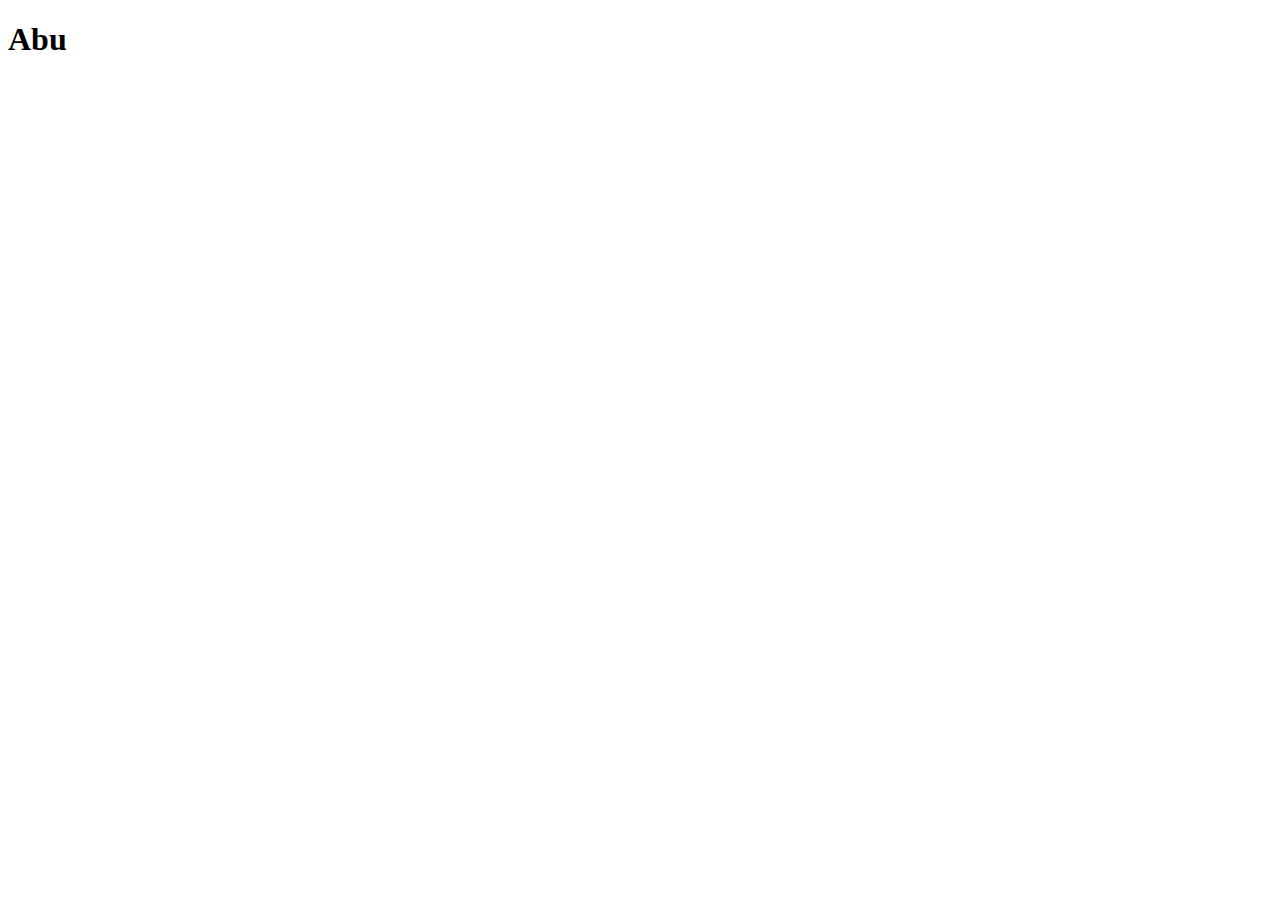
==== tugas1/repobu.html @ 18b3638f "cmd1" ====
<!DOCTYPE html>
<html lang="en">
<head>
    <meta charset="UTF-8">
    <meta name="viewport" content="width=device-width, initial-scale=1.0">
    <title>Document</title>
</head>
<body>
    <h1>Abu</h1>
</body>
</html>
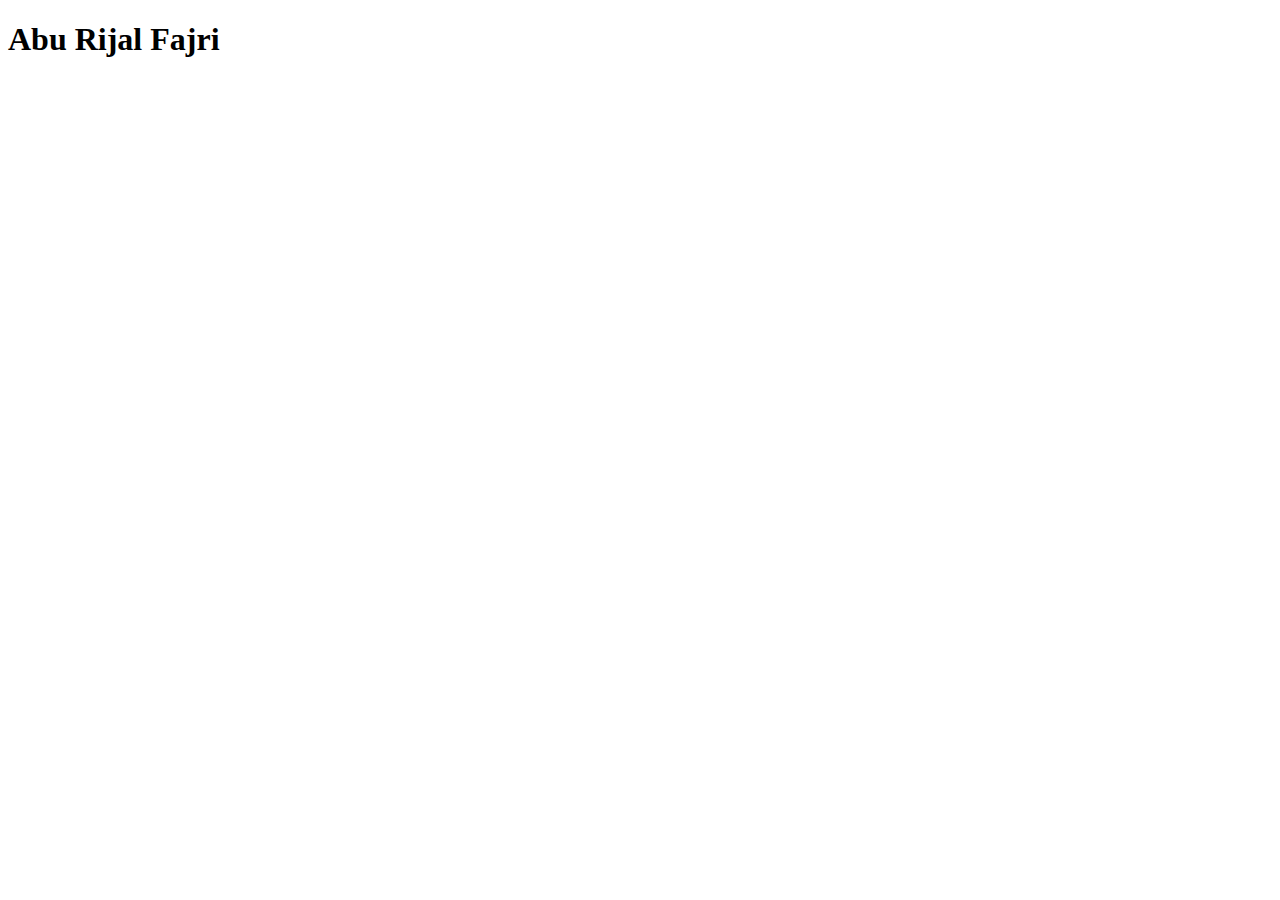
==== commit 968c876f: "cmt1" ====
--- a/tugas1/repobu.html
+++ b/tugas1/repobu.html
@@ -6,6 +6,6 @@
     <title>Document</title>
 </head>
 <body>
-    <h1>Abu</h1>
+    <h1>Abu Rijal Fajri</h1>
 </body>
 </html>